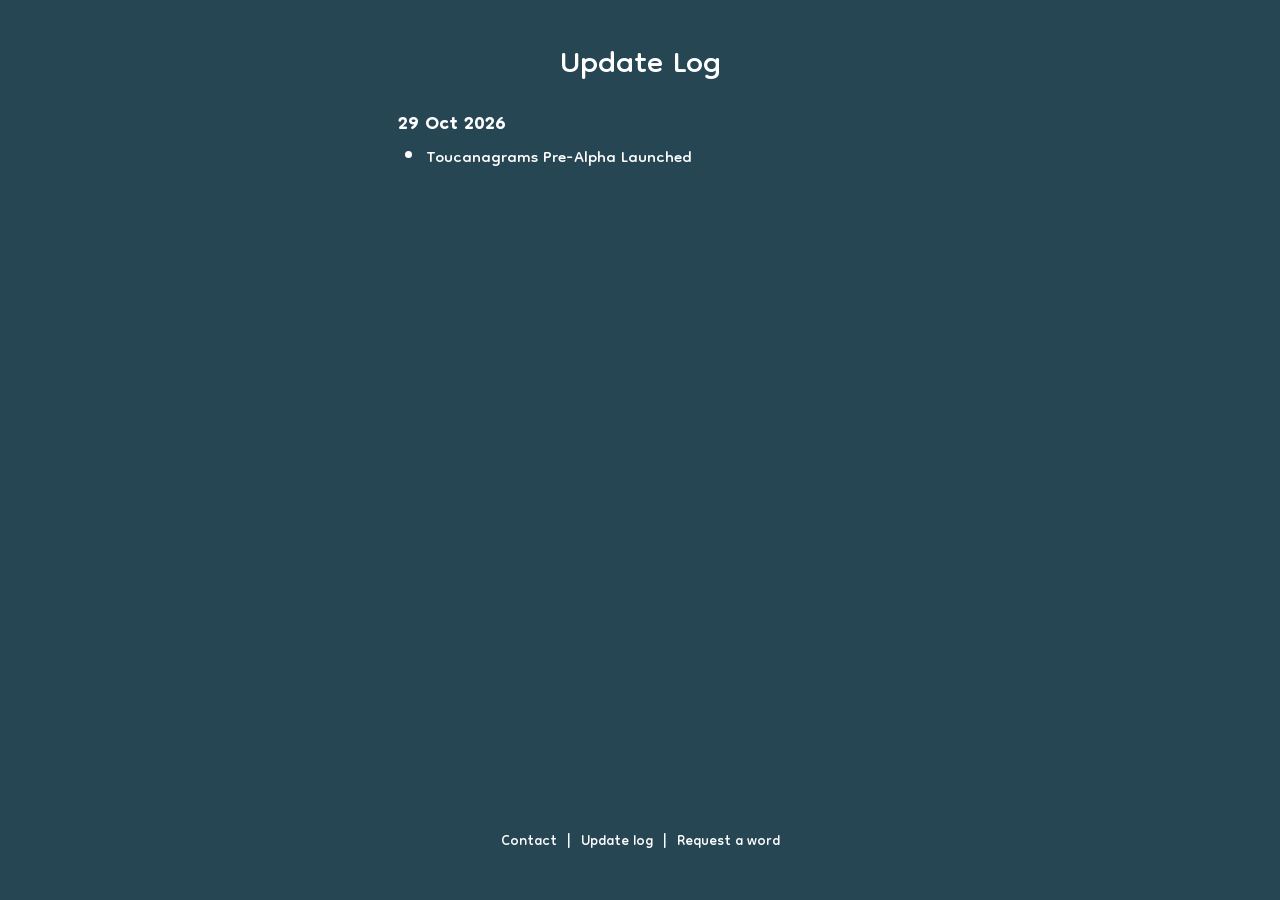
==== update-log.html @ 255025fc "Add Toucanagrams update log page" ====
<!DOCTYPE html>
<html lang="en">
<head>
    <meta charset="UTF-8">
    <meta name="viewport" content="width=device-width, initial-scale=1.0">
    <title>Toucanagrams Update Log</title>
    <link rel="preconnect" href="https://fonts.googleapis.com">
    <link rel="preconnect" href="https://fonts.gstatic.com" crossorigin>
    <link href="https://fonts.googleapis.com/css2?family=Dongle:wght@300;400;700&display=swap" rel="stylesheet">
    <link rel="stylesheet" href="style.css">
</head>
<body>
    <main class="update-log-page">
        <h1>Update Log</h1>
        <section class="update-log-entry" aria-labelledby="update-log-date">
            <h2 class="update-log-entry-date" id="update-log-date">29 Oct 2026</h2>
            <ul>
                <li>Toucanagrams Pre-Alpha Launched</li>
            </ul>
        </section>
    </main>

<footer class="site-footer">
    <nav class="site-footer-links" aria-label="Site links">
        <a href="https://linktr.ee/toucanagrams" target="_blank" rel="noopener noreferrer">Contact</a>
        <span aria-hidden="true">|</span>
        <a href="update-log.html">Update log</a>
        <span aria-hidden="true">|</span>
        <a href="https://forms.gle/DR95wANCNnpHqrRA9" target="_blank" rel="noopener noreferrer">Request a word</a>
    </nav>
    <div class="site-footer-support">
        <script type="text/javascript" src="https://storage.ko-fi.com/cdn/widget/Widget_2.js"></script>
        <script type="text/javascript">kofiwidget2.init('Support me on Ko-fi', '#72a4f2', 'O0D029M6QE');kofiwidget2.draw();</script>
    </div>
</footer>

</body>
</html>
---- style.css ----
/* Toucanagrams — clean, flat stylesheet
   The game logic remains in script.js. This file controls presentation only. */

:root {
    --page: #264653;
    --cell: #172c33;
    --rack-slot: #3c5965;
    --white: #ffffff;
    --ink: #172c33;
    --gap: 7px;
    --board-size: 500px;
    --round: 10px;
    --font: 'Dongle', sans-serif;
}

*,
*::before,
*::after {
    box-sizing: border-box;
}

html {
    min-height: 100%;
    background: var(--page);
}

body {
    min-height: 100vh;
    margin: 0;
    padding: 18px 16px 28px;
    background: var(--page);
    color: var(--white);
    font-family: var(--font);
    font-size: 24px;
    line-height: 1;
}

button,
input {
    font: inherit;
}

button {
    -webkit-tap-highlight-color: transparent;
}

button:focus-visible {
    outline: 2px solid #ffffff;
    outline-offset: 3px;
}

[hidden] {
    display: none !important;
}

.container {
    display: flex;
    flex-direction: column;
    align-items: center;
    width: 100%;
    max-width: var(--board-size);
    margin: 0 auto;
}

.controls {
    display: none;
}

/* Header: Share star | title and puzzle number | How-to-play question mark */
.board-utility-row {
    display: grid;
    grid-template-columns: repeat(7, minmax(0, 1fr));
    align-items: center;
    gap: var(--gap);
    width: 100%;
    margin: 0 auto 12px;
}

#shareResultsButton,
#rulesHelpButton {
    position: static;
    display: flex;
    align-items: center;
    justify-content: center;
    justify-self: stretch;
    align-self: center;
    width: 100%;
    min-width: 0;
    max-width: none;
    height: auto;
    min-height: 0;
    max-height: none;
    aspect-ratio: 1 / 1;
    padding: 0;
    border: 0;
    border-radius: var(--round);
    background: var(--rack-slot);
    color: var(--white);
    box-shadow: none;
    filter: none;
    cursor: pointer;
    transition: opacity 120ms ease;
}

#shareResultsButton {
    grid-column: 1;
}

#rulesHelpButton {
    grid-column: 7;
    font-family: var(--font);
    font-size: clamp(42px, 8.5vw, 58px);
    font-weight: 700;
    line-height: 0;
    padding: 0;
    display: flex;
    align-items: center;
    justify-content: center;
}

.rules-help-glyph {
    display: block;
    line-height: .85;
    transform: translateY(3px);
}

#shareResultsButton svg {
    display: block;
    width: 53%;
    height: 53%;
}

#shareResultsButton.has-share-achievement svg {
    width: calc(53% + 4.24px);
    height: calc(53% + 4.24px);
}

#shareResultsButton.has-share-achievement svg path {
    fill: #fbb03b;
}

#shareResultsButton.has-share-achievement {
    border: 4px solid #fbb03b;
    animation: share-achievement-pulse 2.4s ease-in-out infinite;
}

@keyframes share-achievement-pulse {
    0%, 100% { transform: scale(1); }
    50% { transform: scale(1.045); }
}

@media (prefers-reduced-motion: reduce) {
    #shareResultsButton.has-share-achievement {
        animation: none;
    }
}

#shareResultsButton:hover,
#rulesHelpButton:hover {
    opacity: .85;
    transform: none;
}

.game-branding {
    grid-column: 2 / 7;
    transform: translateY(5px);
    min-width: 0;
    text-align: center;
    color: var(--white);
}

.game-brand-title {
    margin: 0;
    font-size: clamp(42px, 8.5vw, 58px);
    font-weight: 700;
    line-height: .78;
    white-space: nowrap;
}

.daily-puzzle-number {
    margin-top: -4px;
    font-size: clamp(31.9px, 6.96vw, 40.6px);
    font-weight: 400;
    line-height: .9;
    white-space: nowrap;
}

/* Score and the three achievement stars */
.board-top-row {
    order: 2;
    width: 100%;
    margin: 0 auto 12px;
}

.score-stack,
.score-box {
    display: flex;
    align-items: center;
    justify-content: center;
    width: 100%;
    margin: 0;
    padding: 0;
    background: transparent;
}

.score-box {
    gap: 10px;
    flex-wrap: wrap;
}

#scoreValue {
    color: var(--white);
    font-size: clamp(35px, 7.2vw, 46px);
    font-weight: 700;
    line-height: .9;
    white-space: nowrap;
}

.achievement-stars {
    display: inline-flex;
    align-items: center;
    justify-content: center;
    gap: 5px;
    min-height: 28px;
    margin: 0;
    font-size: 32px;
    line-height: 1;
}

.achievement-star {
    display: inline-flex;
    width: .85em;
    height: .85em;
    align-items: center;
    justify-content: center;
    color: #172c33;
    opacity: 1;
}

.achievement-star svg {
    display: block;
    width: 100%;
    height: 100%;
    overflow: visible;
}

.achievement-star svg path {
    fill: currentColor;
}

.achievement-star.earned {
    color: #fbb03b;
    text-shadow: none;
}

.achievement-crown {
    display: inline-flex;
    align-items: center;
    justify-content: center;
    width: .85em;
    height: .85em;
    margin-left: 5px;
    vertical-align: baseline;
}

.achievement-crown img {
    display: block;
    width: 100%;
    height: 100%;
    object-fit: contain;
}

/* Main 7 × 7 board. Grid sizing can still be set by the generator. */
#board {
    order: 3;
    display: grid;
    grid-template-columns: repeat(7, minmax(0, 1fr));
    grid-template-rows: repeat(7, minmax(0, 1fr));
    gap: var(--gap);
    width: 100%;
    aspect-ratio: 1 / 1;
    margin: 0 auto;
    padding: 0;
    border: 0;
    border-radius: 0;
    background: transparent;
    box-shadow: none;
}

.cell {
    position: relative;
    display: flex;
    align-items: center;
    justify-content: center;
    min-width: 0;
    min-height: 0;
    overflow: hidden;
    border: 0 !important;
    border-radius: var(--round);
    outline: 0 !important;
    background: var(--cell);
    color: var(--white);
    cursor: pointer;
    user-select: none;
    box-shadow: none !important;
    filter: none !important;
    transition: background-color 100ms ease;
}

.cell::before,
.cell::after,
.cell *::before,
.cell *::after {
    content: none !important;
    display: none !important;
    box-shadow: none !important;
    filter: none !important;
}

.cell:hover {
    filter: none;
}

.cell.double-letter {
    background: var(--cell);
    color: #1aaa87;
}

.cell.triple-letter {
    background: var(--cell);
    color: #03916f;
}

.cell.double-word {
    background: var(--cell);
    color: #e0196a;
}

.cell.triple-word {
    background: var(--cell);
    color: #ff4085;
}

.bonus-badge {
    position: absolute;
    z-index: 2;
    top: 50% !important;
    left: 50% !important;
    right: auto !important;
    bottom: auto !important;
    display: block;
    transform: translate(-50%, -50%) !important;
    padding: 0 !important;
    border: 0 !important;
    border-radius: 0 !important;
    background: transparent !important;
    color: inherit;
    font-size: clamp(31px, 6.6vw, 47px);
    font-weight: 700;
    line-height: 1;
    text-box-trim: trim-both;
    text-box-edge: cap alphabetic;
    letter-spacing: 0;
    pointer-events: none;
}

.cell.has-letter .bonus-badge {
    top: 3px !important;
    left: 4px !important;
    right: auto !important;
    bottom: auto !important;
    transform: none !important;
    padding: 0 !important;
    background: transparent !important;
    color: inherit;
    font-size: clamp(9px, 1.8vw, 13px) !important;
    line-height: 1;
}

.board-tile {
    position: relative;
    z-index: 1;
    display: flex;
    align-items: center;
    justify-content: center;
    width: 100%;
    height: 100%;
    border: 0 !important;
    border-radius: var(--round);
    outline: 0 !important;
    box-shadow: none !important;
    filter: none !important;
    user-select: none;
}

.board-tile::before,
.board-tile::after {
    content: none !important;
    display: none !important;
}

.tile-letter {
    display: block;
    line-height: 1;
    text-box-trim: trim-both;
    text-box-edge: cap alphabetic;
}

.board-tile .tile-letter {
    position: relative;
    z-index: 2;
    color: inherit;
    font-size: clamp(31px, 6.6vw, 47px);
    font-weight: 700;
}

.board-tile .tile-value {
    position: absolute;
    z-index: 3;
    right: 9%;
    bottom: 6%;
    color: inherit;
    font-size: clamp(18.75px, 3.5625vw, 26.25px);
    font-weight: 700;
    line-height: .8;
}

/* Hide score values on invalid or isolated player tiles. */
.board-tile.player-invalid .tile-value,
.board-tile.player-isolated .tile-value,
.cell.player-invalid .board-tile .tile-value,
.cell.player-isolated .board-tile .tile-value {
    display: none;
}
/* Existing puzzle letters are dark tiles with white lettering. */
.board-tile.original-tile {
    background: #000000;
    color: var(--white);
}

/* Player tiles retain the previous validation and tile-colour behavior. */
.board-tile.player-valid {
    background: #fbb03b;
    color: #172c33;
}

.board-tile.player-valid.player-valid-colour-1 { background: #fca43d; }
.board-tile.player-valid.player-valid-colour-2 { background: #fc9740; }
.board-tile.player-valid.player-valid-colour-3 { background: #fd8b42; }
.board-tile.player-valid.player-valid-colour-4 { background: #fe7246; }
.board-tile.player-valid.player-valid-colour-5 { background: #fe6549; }
.board-tile.player-valid.player-valid-colour-6 { background: #ff594b; }

.board-tile.player-invalid,
.cell.player-invalid .board-tile,
.board-tile.player-isolated,
.cell.player-isolated .board-tile {
    background: var(--white);
    color: #ff0000;
}

/* Invalid and isolated player tiles have a matching red outline. */
.board-tile.player-invalid,
.board-tile.player-isolated,
.cell.player-invalid .board-tile,
.cell.player-isolated .board-tile {
    outline: 4px solid #ff0000 !important;
    outline-offset: -4px;
}

.cell.player-valid,
.cell.player-invalid,
.cell.player-isolated {
    background: var(--cell);
    border: 0 !important;
    box-shadow: none !important;
}

.board-tile.player-on-double-letter,
.board-tile.player-on-triple-letter,
.board-tile.player-on-double-word,
.board-tile.player-on-triple-word {
    background: inherit;
}

/* Invalid player tiles stay white with red lettering, including on premium cells. */
.board-tile.player-invalid.player-on-double-letter,
.board-tile.player-invalid.player-on-triple-letter,
.board-tile.player-invalid.player-on-double-word,
.board-tile.player-invalid.player-on-triple-word,
.board-tile.player-isolated.player-on-double-letter,
.board-tile.player-isolated.player-on-triple-letter,
.board-tile.player-isolated.player-on-double-word,
.board-tile.player-isolated.player-on-triple-word,
.cell.player-invalid .board-tile.player-on-double-letter,
.cell.player-invalid .board-tile.player-on-triple-letter,
.cell.player-invalid .board-tile.player-on-double-word,
.cell.player-invalid .board-tile.player-on-triple-word,
.cell.player-isolated .board-tile.player-on-double-letter,
.cell.player-isolated .board-tile.player-on-triple-letter,
.cell.player-isolated .board-tile.player-on-double-word,
.cell.player-isolated .board-tile.player-on-triple-word {
    background: var(--white);
    color: #ff0000;
}

/* Valid player tiles on premium squares use the premium colour with black lettering. */
.board-tile.player-valid.player-on-double-letter,
.cell.player-valid .board-tile.player-on-double-letter { background: #1aaa87; color: #172c33; }
.board-tile.player-valid.player-on-triple-letter,
.cell.player-valid .board-tile.player-on-triple-letter { background: #03916f; color: #172c33; }
.board-tile.player-valid.player-on-double-word,
.cell.player-valid .board-tile.player-on-double-word { background: #e0196a; color: #172c33; }
.board-tile.player-valid.player-on-triple-word,
.cell.player-valid .board-tile.player-on-triple-word { background: #ff4085; color: #172c33; }

/* Highlight the individual target cell while a tile is being placed. */
.cell.drag-over,
.cell.selected-target,
.cell.drag-over.double-letter,
.cell.drag-over.triple-letter,
.cell.drag-over.double-word,
.cell.drag-over.triple-word,
.cell.selected-target.double-letter,
.cell.selected-target.triple-letter,
.cell.selected-target.double-word,
.cell.selected-target.triple-word {
    outline: 4px solid #1aaa87 !important;
    outline-offset: -4px;
    border: 0 !important;
    box-shadow: none !important;
}

/* Rack: seven equal squares, aligned exactly to the board columns. */
#tileMessage {
    order: 4;
    width: 100%;
    min-height: 0;
    margin: 5px auto 0;
    color: var(--white);
    text-align: center;
    font-size: 19px;
    line-height: 1.05;
}

#tileMessage:empty {
    display: none;
}

#tileMessage.success {
    color: #fbb03b;
    font-weight: 700;
}

#tileMessage.error {
    color: #ffb4b4;
    font-weight: 700;
}

#tileRack {
    order: 5;
    display: grid;
    grid-template-columns: repeat(7, minmax(0, 1fr));
    align-items: stretch;
    gap: var(--gap);
    width: 100%;
    margin: 14px auto 0;
}

.rack-slot {
    position: relative;
    display: flex;
    align-items: stretch;
    justify-content: stretch;
    min-width: 0;
    aspect-ratio: 1 / 1;
    overflow: visible;
    border: 0 !important;
    border-radius: var(--round);
    background: var(--rack-slot);
    box-shadow: none !important;
}

.rack-slot::before,
.rack-slot::after {
    content: none !important;
    display: none !important;
}

.rack-tile {
    position: relative;
    display: flex;
    align-items: center;
    justify-content: center;
    width: 100%;
    height: 100%;
    min-width: 0;
    padding: 0;
    border: 0 !important;
    border-radius: var(--round);
    outline: 0 !important;
    background: var(--white);
    color: #172c33;
    box-shadow: none !important;
    filter: none !important;
    cursor: grab;
    touch-action: none;
    user-select: none;
    -webkit-user-select: none;
}

.rack-tile::before,
.rack-tile::after {
    content: none !important;
    display: none !important;
}

.rack-tile .tile-value {
    position: absolute;
    right: 9%;
    bottom: 6%;
    color: #172c33;
    font-size: clamp(18.75px, 3.5625vw, 26.25px);
    font-weight: 700;
    line-height: .8;
}

.rack-tile .tile-letter {
    color: #172c33;
    font-size: clamp(31px, 6.6vw, 47px);
    font-weight: 700;
}


/* Selected rack tiles lift slightly instead of showing a green outline. */
.rack-tile.selected {
    outline: 0 !important;
    border: 0 !important;
    transform: translateY(-5px);
    box-shadow: none !important;
}

.rack-tile.rack-tile-drag-visual {
    position: fixed !important;
    z-index: 9999;
    width: var(--drag-tile-size, 64px);
    height: var(--drag-tile-size, 64px);
    pointer-events: none;
    margin: 0;
    transform: rotate(-4deg) scale(1.05);
    transition: left 65ms ease-out, top 65ms ease-out;
    will-change: left, top;
    opacity: .98;
    cursor: grabbing;
    box-shadow: none !important;
}

.rack-tile.rack-tile-drag-visual .tile-value {
    display: none !important;
}

.rack-tile.rack-tile-drag-source {
    visibility: hidden;
}

/* Lift the rack tile being targeted for a swap. */
.rack-tile.rack-reorder-target {
    outline: 0 !important;
    transform: translateY(-5px);
    box-shadow: none !important;
    transition: transform 120ms ease-out;
}

/* Empty rack slots use the same green selection outline as board cells. */
.rack-slot.drag-over {
    outline: 4px solid #1aaa87 !important;
    outline-offset: -4px;
}

/* Three primary controls, followed by the scoring-word tags and Next Puzzle. */
.rack-actions {
    order: 6;
    display: grid;
    grid-template-columns: repeat(3, minmax(0, 1fr));
    align-items: stretch;
    gap: 2px;
    width: 100%;
    margin: 9px auto 0;
    padding: 0;
}

.rack-actions > button {
    display: flex;
    align-items: center;
    justify-content: center;
    min-width: 0;
    min-height: 63px;
    margin: 0;
    padding: 12px 8px 8px;
    border: 0;
    border-radius: 0;
    background: var(--rack-slot);
    color: var(--white);
    box-shadow: none;
    font-size: clamp(19px, 3.9vw, 25px);
    font-weight: 700;
    line-height: 1;
    text-box-trim: trim-both;
    text-box-edge: cap alphabetic;
    text-align: center;
    cursor: pointer;
    -webkit-mask-image: url("/button-shape.svg");
    -webkit-mask-repeat: no-repeat;
    -webkit-mask-position: center;
    -webkit-mask-size: 100% 100%;
    mask-image: url("/button-shape.svg");
    mask-repeat: no-repeat;
    mask-position: center;
    mask-size: 100% 100%;
    transition: background-color 120ms ease, color 120ms ease;
}

.rack-actions > button:active:not(:disabled) {
    background: var(--rack-slot);
    color: var(--white);
}

.rack-actions > button:disabled {
    opacity: .45;
    cursor: not-allowed;
}

#shuffleRackButton { grid-column: 1; }
#clearBoardButton { grid-column: 2; }
#revealPuzzleButton { grid-column: 3; }

.played-words-summary {
    grid-column: 1 / -1;
    display: flex;
    flex-direction: column;
    align-items: center;
    gap: 7px;
    width: 100%;
    margin: 1px auto 0;
}

#wordList {
    display: flex;
    flex-wrap: wrap;
    align-items: center;
    justify-content: center;
    gap: 7px;
    width: 100%;
    margin: 0;
}

.word-pill {
    display: inline-flex;
    align-items: center;
    justify-content: center;
    gap: 7px;
    padding: 10px 13px;
    border: 0;
    border-radius: 999px;
    background: var(--white);
    color: var(--page);
    box-shadow: none;
    font-size: 23px;
}

.word-pill-word {
    color: var(--page);
    font-weight: 700;
    line-height: 1;
    text-box-trim: trim-both;
    text-box-edge: cap alphabetic;
}

.word-pill-score {
    color: #54717a;
    font-size: .88em;
    font-weight: 700;
    text-box-trim: trim-both;
    text-box-edge: cap alphabetic;
}

.score-bonus:empty {
    display: none;
}

.score-bonus {
    display: inline-flex;
    flex-wrap: nowrap;
    align-items: center;
    justify-content: center;
    gap: 7px;
    padding: 10px 13px;
    border: 0;
    border-radius: 999px;
    background: var(--white);
    color: var(--page);
    box-shadow: none;
    font-size: 23px;
    font-weight: 700;
    text-align: center;
}

.score-bonus-label {
    color: var(--page);
    font-weight: 700;
    line-height: 1;
    text-box-trim: trim-both;
    text-box-edge: cap alphabetic;
}

#nextPuzzleButton {
    grid-column: 1 / -1;
    justify-self: center;
    width: min(100%, 260px);
    min-height: 44px;
    margin-top: 2px;
    border: 0;
    background: #264653;
    color: #264653;
}

#nextPuzzleButton:hover:not(:disabled),
#nextPuzzleButton:active:not(:disabled) {
    background: #fbb03b;
    color: var(--page);
}

#nextPuzzleButton:disabled {
    display: none;
}

/* Optional solver panel remains available with the same game behavior. */
.best-score-box {
    order: 7;
    width: 100%;
    margin: 18px auto 0;
    padding: 12px;
    border: 0;
    border-radius: var(--round);
    background: var(--rack-slot);
    color: var(--white);
    text-align: center;
    box-shadow: none;
}

.best-score-title,
.best-score-message {
    color: var(--white);
}

.best-score-title {
    font-size: 22px;
    font-weight: 700;
}

.best-score-word {
    margin-top: 4px;
    font-size: 30px;
    font-weight: 700;
}

.best-score-value {
    margin-top: 3px;
    font-size: 23px;
}

.best-score-message {
    margin: 7px 0 12px;
    font-size: 19px;
    line-height: 1.1;
}

#revealAnswerButton {
    border: 1px solid var(--white);
    border-radius: 999px;
    padding: 5px 16px;
    background: transparent;
    color: var(--white);
    box-shadow: none;
    cursor: pointer;
}

/* Dialogs keep their existing IDs and JavaScript behavior. */
dialog {
    color: #264653;
    font-family: var(--font);
}

.rules-dialog,
.share-results-dialog {
    width: min(500px, calc(100% - 28px));
    max-width: 500px;
    height: var(--standard-popup-height, auto);
    max-height: 85vh;
    padding: 0;
    overflow: auto;
    border: 0;
    border-radius: 14px;
    background: #ffffff;
    color: #264653;
    box-shadow: none;
}

/* Share and Word List dialogs size to their own content, unlike How to Play. */
.share-results-dialog,
.word-list-dialog {
    height: max-content;
    min-height: 0;
}

dialog::backdrop {
    background: rgba(10, 27, 32, .72);
}

.rules-dialog-header,
.share-results-header {
    position: relative;
    display: flex;
    align-items: center;
    justify-content: center;
    min-height: 58px;
    padding: 13px 44px 8px;
    border: 0;
    text-align: center;
}

.rules-dialog-header h2,
.share-results-header h2 {
    margin: 0;
    font-size: 38px;
    font-weight: 400;
    line-height: .9;
}

.rules-close-button {
    position: absolute;
    top: 10px;
    right: 12px;
    display: flex;
    align-items: center;
    justify-content: center;
    width: 30px;
    height: 30px;
    padding: 0;
    border: 0;
    background: transparent;
    color: #264653;
    font-family: Arial, sans-serif;
    font-size: 28px;
    line-height: 1;
    cursor: pointer;
}

.rules-content,
.share-results-content {
    padding: 8px 24px 18px;
    text-align: center;
}

.rules-tabs {
    display: flex;
    width: 100%;
    margin: 0 0 12px;
    border: 1px solid #264653;
    background: #edf1f2;
}

.rules-tab {
    flex: 1 1 0;
    min-width: 0;
    min-height: 46px;
    padding: 7px 8px 8px;
    border: 0;
    border-right: 1px solid #264653;
    border-radius: 0;
    background: transparent;
    color: #264653;
    font-size: 25px;
    line-height: .9;
    cursor: pointer;
}

.rules-tab:last-child {
    border-right: 0;
}

.rules-tab.is-active {
    background: #264653;
    color: #ffffff;
}

.rules-tab-panel p,
.word-list-content p {
    margin: 8px 0 12px;
    font-size: 22px;
    line-height: 1.05;
}

/* Subtle pulse draws attention to the Q tile's score in the Scoring tab. */
#rulesPanelScoring .how-to-play-scoring-tile .tile-value {
    color: #ff0000;
    animation: scoring-value-pulse 1.8s ease-in-out infinite;
    transform-origin: bottom right;
}

@keyframes scoring-value-pulse {
    0%, 100% { opacity: 1; transform: scale(1); }
    50% { opacity: 0.78; transform: scale(1.08); }
}

@media (prefers-reduced-motion: reduce) {
    #rulesPanelScoring .how-to-play-scoring-tile .tile-value {
        animation: none;
    }
}

.how-to-play-scoring-tile {
    width: 73.33px;
    height: 73.33px;
    border: 2px solid #264653 !important;
    margin: 8px auto 12px;
    cursor: default;
    touch-action: auto;
}

/* Hide score values only in the General tab's example board. */
#rulesPanelGeneral .how-to-play-example .tile-value {
    display: none;
}

.how-to-play-example {
    display: grid;
    grid-template-columns: repeat(3, minmax(0, 1fr));
    gap: 1.5625px;
    width: min(140.625px, 100%);
    margin: 6px auto 12px;
    padding: 0;
    background: transparent;
    box-shadow: none;
}

.how-to-play-example-cell {
    display: flex;
    align-items: center;
    justify-content: center;
    aspect-ratio: 1 / 1;
    min-width: 0;
    border: 0;
    border-radius: var(--round);
    background: var(--cell);
    box-shadow: none;
}

/* The rack tiles in the example are for display, not dragging. */
.how-to-play-example .rack-tile {
    cursor: default;
    touch-action: auto;
}

.how-to-play-example .how-to-play-example-white-tile {
    border: 2px solid #172c33 !important;
}




.how-to-play-bonus-all-tiles-copy {
    margin-top: 16px;
}

.how-to-play-bonus-pills {
    display: flex;
    flex-wrap: wrap;
    align-items: center;
    justify-content: center;
    gap: 7px;
    margin: 12px auto 0;
}

.how-to-play-bonus-pill {
    display: inline-flex;
    flex-wrap: nowrap;
    align-items: center;
    justify-content: center;
    gap: 9.45px;
    padding: 13.5px 17.55px;
    border-radius: 999px;
    background: #172c33;
    color: var(--white);
    font-size: 31.05px;
    font-weight: 700;
    text-align: center;
}

.how-to-play-bonus-pill-label,
.how-to-play-bonus-pill-score {
    line-height: 1;
    text-box-trim: trim-both;
    text-box-edge: cap alphabetic;
}

.how-to-play-bonus-pill-score {
    font-size: .88em;
}

.how-to-play-bonus-tiles {
    display: flex;
    justify-content: center;
    gap: 8px;
    margin: 12px auto;
}

.how-to-play-bonus-tile {
    display: flex;
    align-items: center;
    justify-content: center;
    width: 73.33px;
    height: 73.33px;
    flex: 0 0 73.33px;
    aspect-ratio: 1 / 1;
    border: 0;
    border-radius: var(--round);
    background: var(--cell);
    font-size: clamp(31px, 6.6vw, 47px);
    font-weight: 700;
    box-shadow: none;
}

.how-to-play-double-letter { color: #1aaa87; }
.how-to-play-triple-letter { color: #03916f; }
.how-to-play-double-word { color: #e0196a; }
.how-to-play-triple-word { color: #ff4085; }

.how-to-play-score-example {
    display: flex;
    align-items: baseline;
    justify-content: center;
    gap: 8px;
    width: max-content;
    max-width: 100%;
    margin: 12px auto;
    box-shadow: none;
    transform: scale(1.2);
    transform-origin: center;
}

.how-to-play-score-number {
    color: #264653;
    font-size: clamp(46.8px, 9.6vw, 62.4px);
    font-weight: 700;
    line-height: .9;
    white-space: nowrap;
    transform: translateY(2px);
}

.how-to-play-score-example .achievement-stars {
    justify-content: center;
    align-items: baseline;
    gap: 3px;
    min-height: 0;
    margin: 0;
    font-size: 33.048px;
    line-height: 1;
    white-space: nowrap;
    transform: translateY(calc(0.08em + 2px));
}

.how-to-play-score-example .achievement-star {
    width: .85em;
    height: .85em;
}

.word-list-link {
    display: inline;
    margin: 0;
    padding: 0;
    border: 0;
    background: transparent;
    color: inherit;
    font: inherit;
    text-decoration: underline;
    text-underline-offset: 3px;
    cursor: pointer;
}

.word-list-attribution {
    color: #777;
    font-size: 18px !important;
    line-height: 1.05 !important;
    overflow-wrap: anywhere;
}

.word-list-attribution a,
.word-list-content a {
    color: #526d76;
}

.share-results-achievements {
    display: flex;
    align-items: baseline;
    justify-content: center;
    gap: 8px;
    padding: 0 18px;
    text-align: center;
}

.share-results-score {
    margin: 0;
    font-size: clamp(46.8px, 9.6vw, 62.4px);
    font-weight: 700;
    line-height: .9;
    white-space: nowrap;
}

.share-results-stars {
    display: inline-flex;
    align-items: baseline;
    justify-content: center;
    gap: 3px;
    margin: 0;
    font-size: 33.048px;
    line-height: 1;
    white-space: nowrap;
}

.share-results-stars .achievement-star {
    display: inline-flex;
    width: .85em;
    height: .85em;
    align-items: center;
    justify-content: center;
    color: #172c33;
}

.share-results-stars .achievement-star.earned {
    color: #fbb03b;
}

.share-results-stars svg {
    display: block;
    width: 100%;
    height: 100%;
    overflow: visible;
}

.share-results-crown {
    display: inline-flex;
    font-size: 33.048px;
    align-items: center;
    justify-content: center;
    width: .85em;
    height: .85em;
    margin: 0;
    vertical-align: baseline;
}

.share-results-crown img {
    display: block;
    width: 100%;
    height: 100%;
    object-fit: contain;
}

@media (max-width: 600px) {
    .share-results-score {
        font-size: clamp(42px, 10.8vw, 52.8px);
    }

    .share-results-stars {
        font-size: 28.458px;
    }

    .share-results-crown {
        font-size: 28.458px;
    }

    .share-results-stars,
    .share-results-crown {
        position: relative;
        top: 3px;
    }
}

.share-results-subtitle {
    margin: 8px 0 14px;
    font-size: 23px;
    line-height: 1.05;
}

.copy-share-results-button,
.continue-playing-button {
    display: block;
    width: 100%;
    margin: 8px 0 0;
    padding: 6px 16px 7px;
    border: 1px solid #264653;
    border-radius: 999px;
    background: #264653;
    color: #ffffff;
    font-size: 23px;
    line-height: .9;
    cursor: pointer;
}

.continue-playing-button {
    background: #ffffff;
    color: #264653;
}

.share-results-status {
    margin: 7px 0 0;
    font-size: 18px;
}

/* Keep the development generator panel hidden from players. */
#generatorPanel {
    display: none !important;
}

#generatorPanel h2 {
    margin: 0 0 6px;
    font-size: 25px;
    line-height: .9;
}

.panel-description {
    margin: 0 0 12px;
    font-size: 18px;
    line-height: 1.05;
}

.setting {
    margin-bottom: 10px;
}

.setting label {
    display: block;
    margin-bottom: 4px;
    font-size: 19px;
    font-weight: 700;
}

.setting input {
    width: 100%;
    padding: 5px 8px;
    border: 1px solid #b7c4c8;
    border-radius: 6px;
    background: #ffffff;
    color: #264653;
    font-family: var(--font);
    font-size: 20px;
}

.setting-help,
.generator-message {
    display: block;
    margin-top: 3px;
    font-size: 16px;
    line-height: 1;
}

#generatorPanel #generateButton {
    width: 100%;
    padding: 5px 12px;
    border: 0;
    border-radius: 999px;
    background: #264653;
    color: #ffffff;
    font-size: 20px;
    cursor: pointer;
}

@media (min-width: 601px) {
    .board-tile .tile-value {
        font-size: clamp(14.0625px, 2.671875vw, 19.6875px);
    }

    .rack-tile .tile-value {
        font-size: clamp(14.0625px, 2.671875vw, 19.6875px);
    }
}

@media (max-width: 1100px) {
    #generatorPanel {
        position: static;
        width: min(100%, 500px);
        margin: 0 auto 14px;
    }
}

@media (max-width: 600px) {
    :root {
        --gap: 4px;
        --round: 7px;
    }

    body {
        padding: 12px 10px 22px;
    }

    .board-utility-row {
        margin-bottom: 10px;
    }

    .game-brand-title {
        font-size: clamp(38px, 10vw, 48px);
    }

    .daily-puzzle-number {
        margin-top: -4px;
        font-size: 30.45px;
    }

    .board-top-row {
        margin-bottom: 10px;
    }

    .score-box {
        gap: 8px;
    }

    .achievement-stars {
        gap: 3px;
        font-size: 29px;
    }

    #tileRack {
        margin-top: 10px;
    }

    .rack-actions {
        gap: 2px;
        margin-top: 5px;
    }

    .rack-actions > button {
        min-height: 57px;
        padding: 11px 4px 7px;
        font-size: clamp(17px, 4.6vw, 21px);
    }

    .word-pill {
        padding: 10px 10px;
        font-size: 21px;
    }

    .how-to-play-bonus-pill {
        gap: 7.0875px;
        padding: 10.125px 13.1625px;
        font-size: 23.2875px;
    }

    .how-to-play-example {
        width: min(112.5px, 100%);
    }

    .rules-dialog,
    .share-results-dialog {
        width: calc(100% - 24px);
        max-height: 88vh;
    }

    .rules-dialog-header,
    .share-results-header {
        min-height: 52px;
        padding-top: 12px;
    }

    .rules-dialog-header h2,
    .share-results-header h2 {
        font-size: 34px;
    }

    .rules-content,
    .share-results-content {
        padding: 7px 16px 15px;
    }

    .rules-tab-panel p,
    .word-list-content p {
        font-size: 20px;
    }

    .rules-tabs {
        margin-bottom: 10px;
    }

    .rules-tab {
        min-height: 42px;
        padding: 6px 4px 7px;
        font-size: 22px;
    }

    .how-to-play-score-number {
        font-size: clamp(42px, 10.8vw, 52.8px);
    }

    .how-to-play-score-example .achievement-stars {
        font-size: 28.458px;
    }

    .rules-close-button {
        top: 8px;
        right: 8px;
    }
}

@media (prefers-reduced-motion: reduce) {
    *,
    *::before,
    *::after {
        transition: none !important;
        animation: none !important;
    }
}



/* Ensure the Next Puzzle button text uses the requested teal colour. */
#nextPuzzleButton,
#nextPuzzleButton:hover:not(:disabled),
#nextPuzzleButton:active:not(:disabled) {
    color: #264653;
}

/* Align the score and achievement stars over the centre of board column one. */
.board-top-row {
    display: block;
    width: 100%;
    margin: 5px auto 12px;
}

.score-stack {
    display: block;
    width: calc((100% - 6 * var(--gap)) / 7);
    margin: 0;
}

#scoreBox.score-box {
    display: flex;
    flex-direction: row;
    align-items: baseline;
    justify-content: flex-start;
    gap: 8px;
    width: max-content;
    max-width: none;
    position: relative;
    left: 0;
    transform: scale(1.2);
    transform-origin: left center;
    margin: 0;
    padding: 0;
}

#scoreValue {
    font-size: clamp(46.8px, 9.6vw, 62.4px);
    line-height: .9;
    transform: translateY(2px);
}

#scoreBox .achievement-stars {
    justify-content: center;
    align-items: baseline;
    gap: 3px;
    margin: 0;
    font-size: 33.048px;
    line-height: 1;
    white-space: nowrap;
    transform: translateY(calc(0.08em + 2px));
}

@media (max-width: 600px) {
    #scoreValue {
        font-size: clamp(42px, 10.8vw, 52.8px);
    }

    #scoreBox .achievement-stars {
        font-size: 28.458px;
    }
}


/* Shared popup polish: consistent surfaces, spacing, and responsive scrolling. */
.rules-dialog,
.share-results-dialog {
    width: min(500px, calc(100vw - 32px));
    max-width: 500px;
    max-height: min(85dvh, 760px);
    overflow-x: hidden;
    overflow-y: auto;
    overscroll-behavior: contain;
    border: 1px solid rgba(38, 70, 83, .10);
    border-radius: 18px;
    background: #ffffff;
    box-shadow: 0 18px 54px rgba(10, 27, 32, .22);
    scrollbar-gutter: stable;
    opacity: 0;
    transform: translateY(7px) scale(.985);
    transition: opacity 160ms ease, transform 160ms ease, overlay 160ms allow-discrete, display 160ms allow-discrete;
    transition-behavior: allow-discrete;
}

.rules-dialog[open],
.share-results-dialog[open] {
    opacity: 1;
    transform: translateY(0) scale(1);
}

@starting-style {
    .rules-dialog[open],
    .share-results-dialog[open] {
        opacity: 0;
        transform: translateY(7px) scale(.985);
    }
}

dialog::backdrop {
    background: rgba(10, 27, 32, .68);
    transition: background-color 160ms ease, overlay 160ms allow-discrete, display 160ms allow-discrete;
    transition-behavior: allow-discrete;
}

@starting-style {
    dialog[open]::backdrop {
        background: rgba(10, 27, 32, 0);
    }
}

.rules-dialog-header,
.share-results-header {
    min-height: 64px;
    padding: 14px 54px 9px;
}

.rules-dialog-header h2,
.share-results-header h2 {
    line-height: .98;
    text-wrap: balance;
}

.rules-close-button {
    top: 10px;
    right: 10px;
    width: 40px;
    height: 40px;
    border-radius: 50%;
    font-size: 29px;
    transition: background-color 120ms ease, transform 120ms ease;
}

.rules-close-button:hover {
    background: #edf1f2;
}

.rules-close-button:active {
    transform: scale(.94);
}

.rules-content,
.share-results-content {
    padding: 8px 24px 20px;
}

.rules-tabs {
    gap: 4px;
    padding: 4px;
    margin-bottom: 14px;
    border: 0;
    border-radius: 12px;
    background: #edf1f2;
}

.rules-tab {
    min-height: 44px;
    padding: 8px 10px;
    border: 0;
    border-radius: 8px;
    font-size: 24px;
    transition: background-color 120ms ease, color 120ms ease;
}

.rules-tab.is-active {
    border-radius: 8px;
}

.rules-tab:focus-visible,
.copy-share-results-button:focus-visible,
.continue-playing-button:focus-visible {
    outline-color: #1aaa87;
    outline-offset: 2px;
}

.rules-tab-panel p,
.word-list-content p {
    overflow-wrap: anywhere;
    line-height: 1.12;
}

.copy-share-results-button,
.continue-playing-button {
    min-height: 46px;
    padding: 8px 16px;
    transition: background-color 120ms ease, color 120ms ease, transform 120ms ease;
}

.copy-share-results-button:hover {
    background: #315866;
}

.continue-playing-button:hover {
    background: #edf1f2;
}

.copy-share-results-button:active,
.continue-playing-button:active {
    transform: scale(.985);
}

.share-results-subtitle {
    line-height: 1.12;
    overflow-wrap: anywhere;
}

/* Keep the player's best result below the explanation when the solver is revealed. */
.share-results-dialog.is-reveal-mode .share-results-content {
    padding-top: 0;
}

.share-results-dialog.is-reveal-mode .share-results-subtitle {
    margin-top: 0;
    margin-bottom: 8px;
}

.share-results-dialog.is-reveal-mode .share-results-achievements {
    margin: 0 0 6px;
}

.share-results-status {
    overflow-wrap: anywhere;
}

@media (max-width: 600px) {
    .rules-dialog,
    .share-results-dialog {
        width: calc(100vw - 24px);
        max-width: none;
        max-height: 88dvh;
        border-radius: 16px;
    }

    .rules-dialog-header,
    .share-results-header {
        min-height: 58px;
        padding: 12px 52px 8px;
    }

    .rules-content,
    .share-results-content {
        padding: 7px 16px 16px;
    }

    .rules-tabs {
        gap: 3px;
        padding: 3px;
        margin-bottom: 11px;
    }

    .rules-tab {
        min-height: 42px;
        padding: 6px 4px;
        font-size: 22px;
    }

    .rules-tab-panel p,
    .word-list-content p {
        line-height: 1.1;
    }

    .rules-close-button {
        top: 7px;
        right: 7px;
        width: 40px;
        height: 40px;
    }
}

@media (prefers-reduced-motion: reduce) {
    .rules-dialog,
    .share-results-dialog,
    dialog::backdrop,
    .rules-close-button,
    .rules-tab,
    .copy-share-results-button,
    .continue-playing-button {
        animation: none !important;
        transition: none !important;
    }
}

/* Full-screen loading cover: gameplay and layout initialize underneath it. */
.game-loading-screen {
    position: fixed;
    inset: 0;
    z-index: 10000;
    display: flex;
    align-items: center;
    justify-content: center;
    background: var(--page, #264653);
    opacity: 1;
    visibility: visible;
    transition: opacity 280ms ease, visibility 280ms ease;
}
.game-loading-logo {
    display: block;
    width: clamp(104px, 25vw, 150px);
    height: auto;
    animation: toucan-loading-breathe 1.8s ease-in-out infinite;
    transform-origin: center;
}
.game-loading-accessible-text {
    position: absolute;
    width: 1px;
    height: 1px;
    padding: 0;
    margin: -1px;
    overflow: hidden;
    clip-path: inset(50%);
    white-space: nowrap;
}
.game-loading-screen.is-hidden {
    opacity: 0;
    visibility: hidden;
    pointer-events: none;
}
@keyframes toucan-loading-breathe {
    0%, 100% { transform: scale(1); opacity: 0.9; }
    50% { transform: scale(1.045); opacity: 1; }
}
@media (prefers-reduced-motion: reduce) {
    .game-loading-logo { animation: none; }
    .game-loading-screen { transition: none; }
}

/* Position the logo over the board center, not the viewport center. */
.game-loading-logo {
    position: absolute;
    left: var(--loading-board-center-x, 50%);
    top: var(--loading-board-center-y, 50%);
    translate: -50% -50%;
}

/* Hide the scrollbar in How to Play tabs while preserving touch and wheel scrolling. */
.rules-dialog {
    scrollbar-width: none;
    -ms-overflow-style: none;
    scrollbar-gutter: auto;
}
.rules-dialog::-webkit-scrollbar {
    display: none;
}


/* Fixed footer links and Ko-fi support button. */
body {
    padding-bottom: 116px;
}

.site-footer {
    position: fixed;
    right: 0;
    bottom: 0;
    left: 0;
    z-index: 50;
    display: flex;
    flex-direction: column;
    align-items: center;
    gap: 7px;
    padding: 8px 12px 10px;
    background: var(--page, #264653);
    color: #ffffff;
    text-align: center;
}

.site-footer-links {
    display: flex;
    flex-wrap: wrap;
    align-items: center;
    justify-content: center;
    gap: 9px;
    font-family: var(--font, 'Dongle', sans-serif);
    font-size: 22px;
    line-height: 1;
}

.site-footer-links a {
    color: #ffffff;
    text-decoration: none;
}

.site-footer-links a:hover {
    text-decoration: underline;
    text-underline-offset: 3px;
}

.site-footer-support {
    display: flex;
    justify-content: center;
    align-items: center;
    min-height: 30px;
}

.update-log-page {
    width: min(500px, 100%);
    margin: 0 auto;
    padding: 26px 8px 24px;
    color: #ffffff;
    font-family: var(--font, 'Dongle', sans-serif);
}

.update-log-page h1 {
    margin: 0 0 20px;
    font-size: 48px;
    font-weight: 400;
    line-height: .95;
    text-align: center;
}

.update-log-entry-date {
    margin: 0 0 6px;
    font-size: 30px;
    font-weight: 700;
    line-height: 1;
}

.update-log-entry ul {
    margin: 0 0 22px;
    padding-left: 28px;
    font-size: 25px;
    line-height: 1.05;
}

@media (max-width: 600px) {
    body {
        padding-bottom: 112px;
    }

    .site-footer {
        gap: 6px;
        padding: 7px 8px 9px;
    }

    .site-footer-links {
        gap: 6px;
        font-size: 21px;
    }

    .update-log-page {
        padding-top: 20px;
    }
}
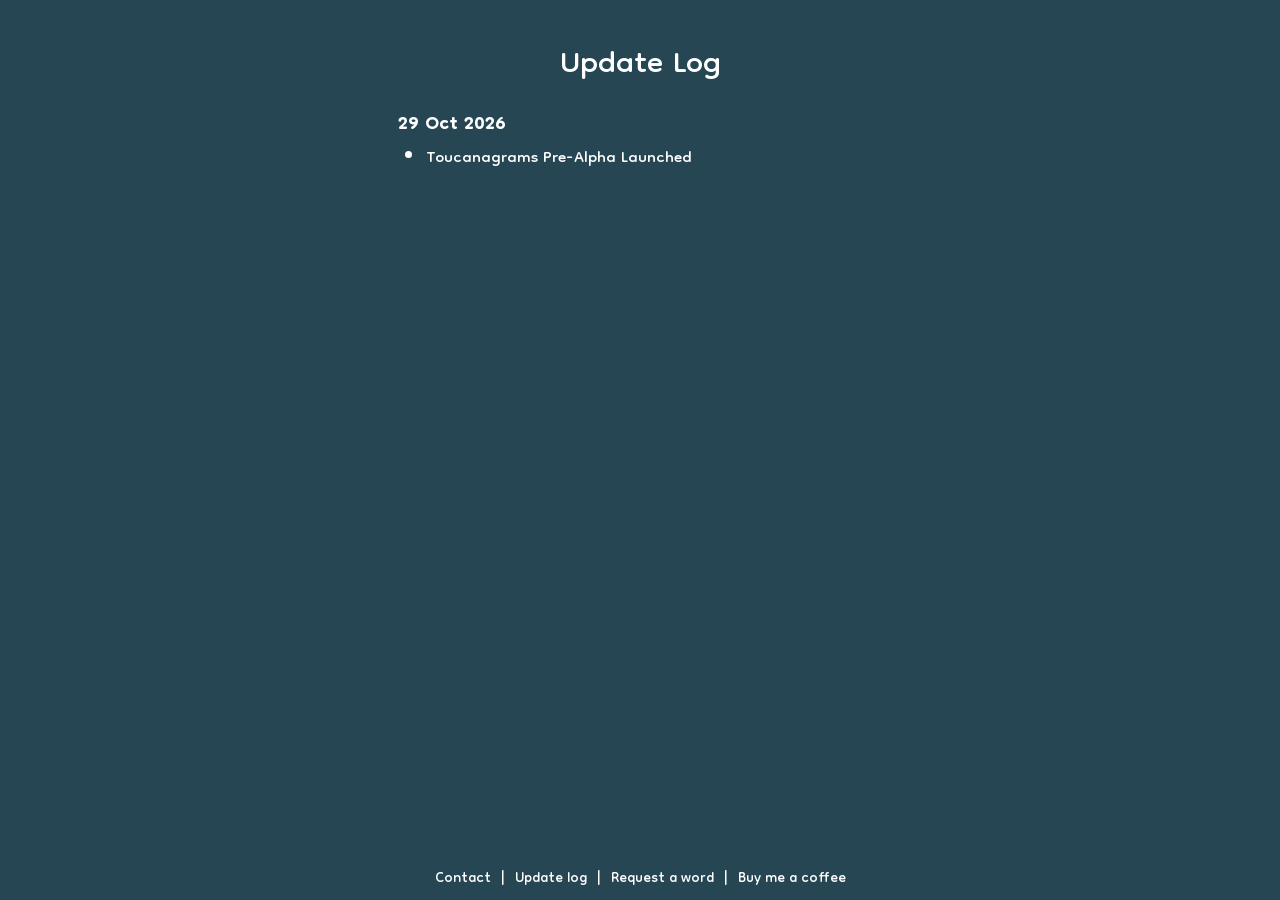
==== commit d9d34ae1: "Update footer links on update log page" ====
--- a/update-log.html
+++ b/update-log.html
@@ -27,11 +27,9 @@
         <a href="update-log.html">Update log</a>
         <span aria-hidden="true">|</span>
         <a href="https://forms.gle/DR95wANCNnpHqrRA9" target="_blank" rel="noopener noreferrer">Request a word</a>
+        <span aria-hidden="true">|</span>
+        <a href="https://ko-fi.com/redfiveza" target="_blank" rel="noopener noreferrer">Buy me a coffee</a>
     </nav>
-    <div class="site-footer-support">
-        <script type="text/javascript" src="https://storage.ko-fi.com/cdn/widget/Widget_2.js"></script>
-        <script type="text/javascript">kofiwidget2.init('Support me on Ko-fi', '#72a4f2', 'O0D029M6QE');kofiwidget2.draw();</script>
-    </div>
 </footer>
 
 </body>
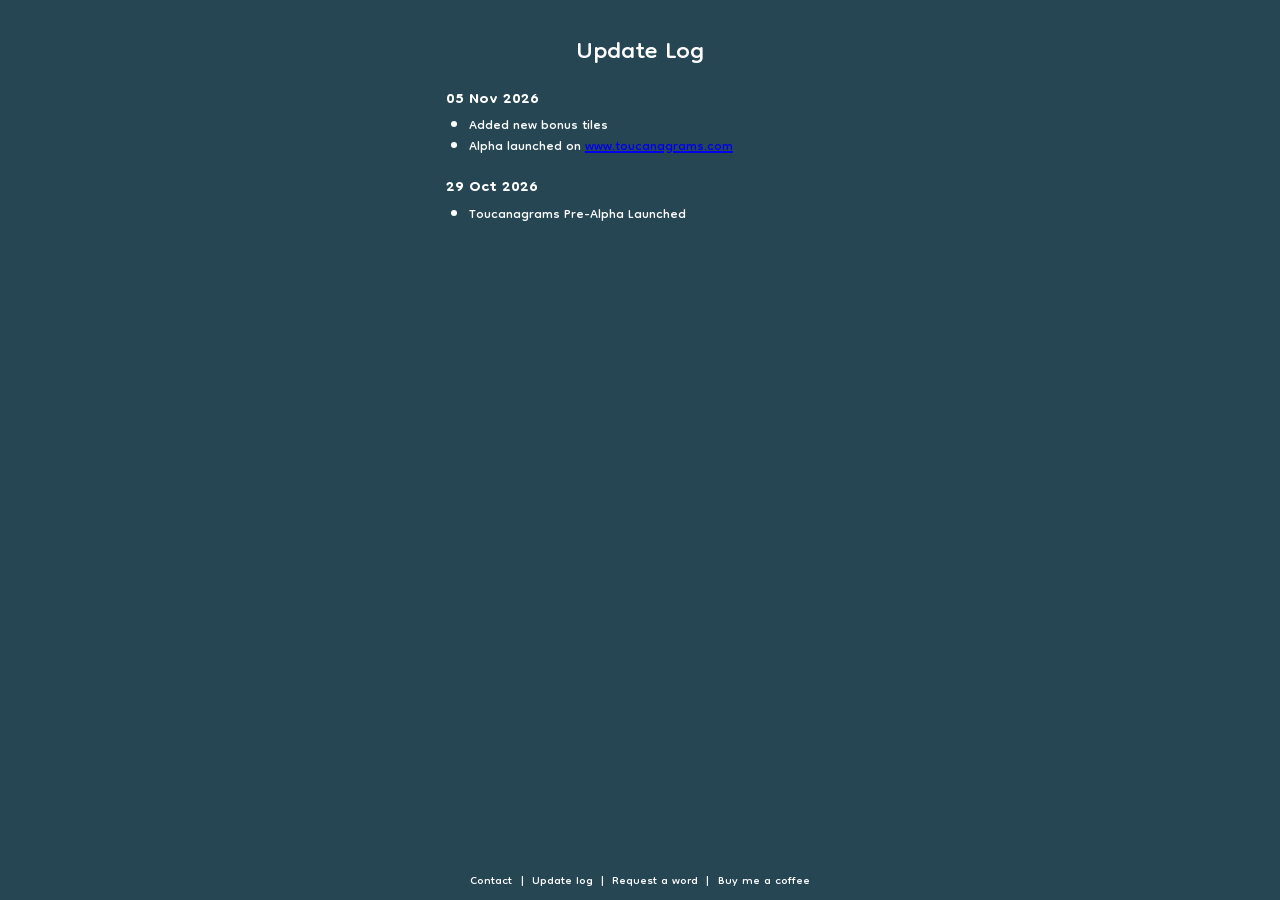
==== commit e1542d51: "Add November 5 alpha launch updates" ====
--- a/update-log.html
+++ b/update-log.html
@@ -4,6 +4,7 @@
     <meta charset="UTF-8">
     <meta name="viewport" content="width=device-width, initial-scale=1.0">
     <title>Toucanagrams Update Log</title>
+    <link rel="icon" type="image/svg+xml" href="favicon.svg">
     <link rel="preconnect" href="https://fonts.googleapis.com">
     <link rel="preconnect" href="https://fonts.gstatic.com" crossorigin>
     <link href="https://fonts.googleapis.com/css2?family=Dongle:wght@300;400;700&display=swap" rel="stylesheet">
@@ -12,6 +13,14 @@
 <body>
     <main class="update-log-page">
         <h1>Update Log</h1>
+        <section class="update-log-entry" aria-labelledby="update-log-date-2026-11-05">
+            <h2 class="update-log-entry-date" id="update-log-date-2026-11-05">05 Nov 2026</h2>
+            <ul>
+                <li>Added new bonus tiles</li>
+                <li>Alpha launched on <a href="https://www.toucanagrams.com" target="_blank" rel="noopener noreferrer">www.toucanagrams.com</a></li>
+            </ul>
+        </section>
+
         <section class="update-log-entry" aria-labelledby="update-log-date">
             <h2 class="update-log-entry-date" id="update-log-date">29 Oct 2026</h2>
             <ul>
--- a/style.css
+++ b/style.css
@@ -341,6 +341,16 @@
     color: #ff4085;
 }
 
+.cell.flat-bonus {
+    background: var(--cell);
+    color: #d24aff;
+}
+
+/* Nudge the Flat Bonus label 1px left within its square. */
+.cell.flat-bonus .bonus-badge {
+    left: calc(50% - 1px) !important;
+}
+
 .bonus-badge {
     position: absolute;
     z-index: 2;
@@ -450,6 +460,22 @@
 .board-tile.player-valid.player-valid-colour-4 { background: #fe7246; }
 .board-tile.player-valid.player-valid-colour-5 { background: #fe6549; }
 .board-tile.player-valid.player-valid-colour-6 { background: #ff594b; }
+
+/* Flat Bonus squares give valid placed tiles the bonus colour. */
+.board-tile.player-valid.player-on-flat-bonus,
+.cell.player-valid .board-tile.player-on-flat-bonus {
+    background: #d24aff;
+    color: #172c33;
+}
+
+/* Invalid tiles on Flat Bonus keep the standard invalid styling. */
+.board-tile.player-invalid.player-on-flat-bonus,
+.board-tile.player-isolated.player-on-flat-bonus,
+.cell.player-invalid .board-tile.player-on-flat-bonus,
+.cell.player-isolated .board-tile.player-on-flat-bonus {
+    background: var(--white);
+    color: #ff0000;
+}
 
 .board-tile.player-invalid,
 .cell.player-invalid .board-tile,
@@ -813,25 +839,31 @@
     text-box-edge: cap alphabetic;
 }
 
-#nextPuzzleButton {
-    grid-column: 1 / -1;
-    justify-self: center;
+#generateButton {
+    align-self: center;
     width: min(100%, 260px);
     min-height: 44px;
-    margin-top: 2px;
+    margin: 2px auto 0;
+    padding: 8px 16px;
     border: 0;
-    background: #264653;
-    color: #264653;
-}
-
-#nextPuzzleButton:hover:not(:disabled),
-#nextPuzzleButton:active:not(:disabled) {
-    background: #fbb03b;
-    color: var(--page);
-}
-
-#nextPuzzleButton:disabled {
-    display: none;
+    border-radius: 999px;
+    background: var(--rack-slot);
+    color: var(--white);
+    font-size: 23px;
+    font-weight: 700;
+    line-height: 1;
+    text-box-trim: trim-both;
+    text-box-edge: cap alphabetic;
+    text-align: center;
+    cursor: pointer;
+    -webkit-mask-image: url("/button-shape.svg");
+    -webkit-mask-repeat: no-repeat;
+    -webkit-mask-position: center;
+    -webkit-mask-size: 100% 100%;
+    mask-image: url("/button-shape.svg");
+    mask-repeat: no-repeat;
+    mask-position: center;
+    mask-size: 100% 100%;
 }
 
 /* Optional solver panel remains available with the same game behavior. */
@@ -1119,6 +1151,8 @@
     display: flex;
     align-items: center;
     justify-content: center;
+    text-box-trim: trim-both;
+    text-box-edge: cap alphabetic;
     width: 73.33px;
     height: 73.33px;
     flex: 0 0 73.33px;
@@ -1135,6 +1169,7 @@
 .how-to-play-triple-letter { color: #03916f; }
 .how-to-play-double-word { color: #e0196a; }
 .how-to-play-triple-word { color: #ff4085; }
+.how-to-play-flat-bonus { color: #d24aff; }
 
 .how-to-play-score-example {
     display: flex;
@@ -1267,6 +1302,17 @@
 }
 
 @media (max-width: 600px) {
+    /* Keep all five How to Play bonus examples on one row on small screens. */
+    .how-to-play-bonus-tiles {
+        gap: 6px;
+    }
+
+    .how-to-play-bonus-tile {
+        width: clamp(54px, 16vw, 73.33px);
+        height: clamp(54px, 16vw, 73.33px);
+        flex-basis: clamp(54px, 16vw, 73.33px);
+    }
+
     .share-results-score {
         font-size: clamp(42px, 10.8vw, 52.8px);
     }
@@ -1436,6 +1482,11 @@
     .rack-actions {
         gap: 2px;
         margin-top: 5px;
+    }
+
+    /* When the solver is revealed, align the word pills with the normal button row. */
+    .rack-actions.solver-revealed .played-words-summary {
+        margin-top: 0;
     }
 
     .rack-actions > button {
@@ -1726,17 +1777,17 @@
     overflow-wrap: anywhere;
 }
 
-/* Keep the player's best result below the explanation when the solver is revealed. */
-.share-results-dialog.is-reveal-mode .share-results-content {
+/* Keep every Share popup in the same layout as the Solver Used popup. */
+.share-results-content {
     padding-top: 0;
 }
 
-.share-results-dialog.is-reveal-mode .share-results-subtitle {
+.share-results-subtitle {
     margin-top: 0;
     margin-bottom: 8px;
 }
 
-.share-results-dialog.is-reveal-mode .share-results-achievements {
+.share-results-achievements {
     margin: 0 0 6px;
 }
 
@@ -1902,9 +1953,10 @@
     text-decoration: none;
 }
 
-.site-footer-links a:hover {
-    text-decoration: underline;
-    text-underline-offset: 3px;
+.site-footer-links a:hover,
+.site-footer-links a:focus,
+.site-footer-links a:active {
+    text-decoration: none;
 }
 
 .site-footer-support {
@@ -1963,3 +2015,18 @@
         padding-top: 20px;
     }
 }
+
+/* Match an 80% browser-zoom appearance on desktop only. */
+@media (min-width: 601px) {
+    body {
+        zoom: 0.8;
+    }
+
+    /* Fixed overlays need to compensate for the scaled body dimensions. */
+    .game-loading-screen {
+        width: 125vw;
+        height: 125vh;
+        right: auto;
+        bottom: auto;
+    }
+}
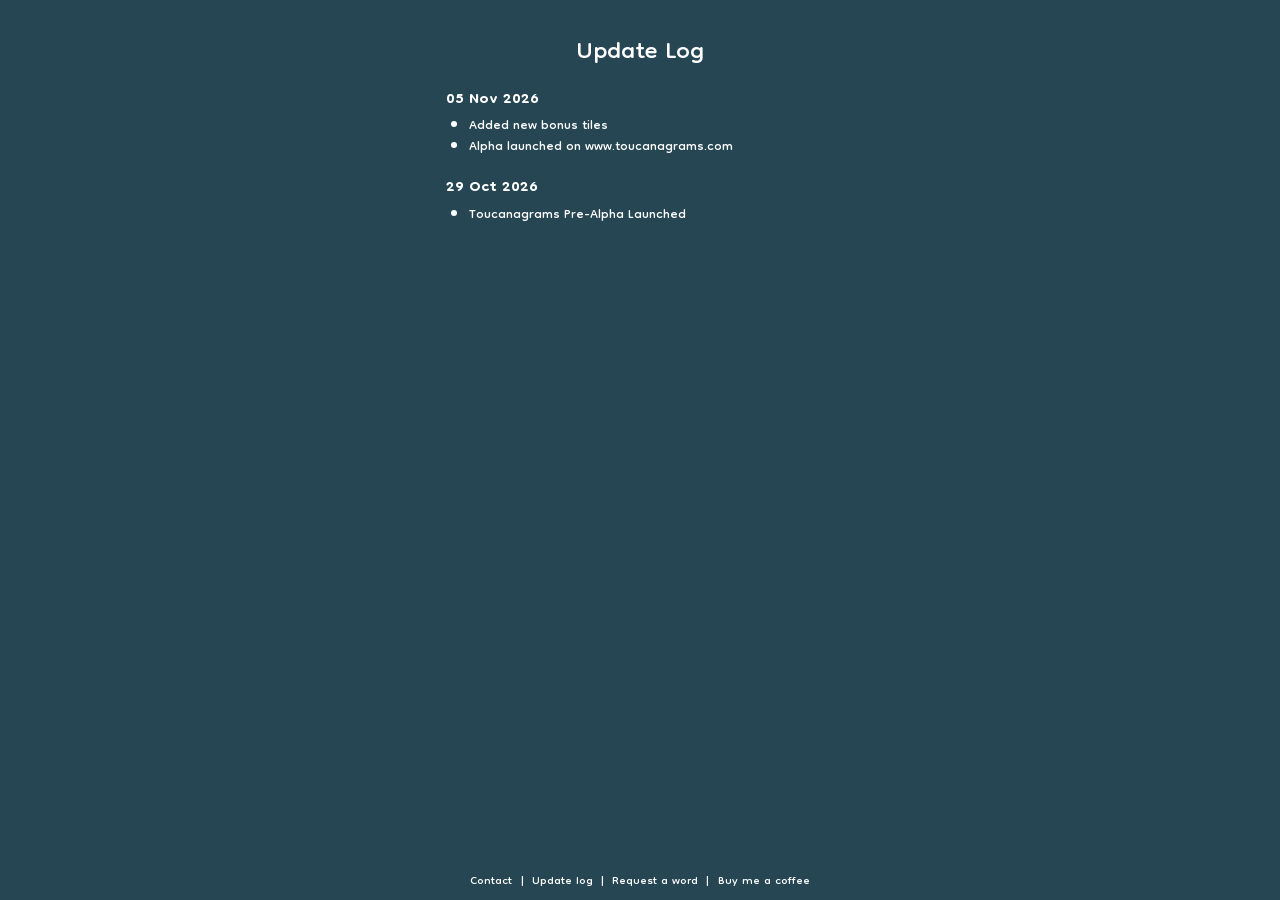
==== commit c8150253: "Make website URL plain text in update log" ====
--- a/update-log.html
+++ b/update-log.html
@@ -17,7 +17,7 @@
             <h2 class="update-log-entry-date" id="update-log-date-2026-11-05">05 Nov 2026</h2>
             <ul>
                 <li>Added new bonus tiles</li>
-                <li>Alpha launched on <a href="https://www.toucanagrams.com" target="_blank" rel="noopener noreferrer">www.toucanagrams.com</a></li>
+                <li>Alpha launched on www.toucanagrams.com</li>
             </ul>
         </section>
 
